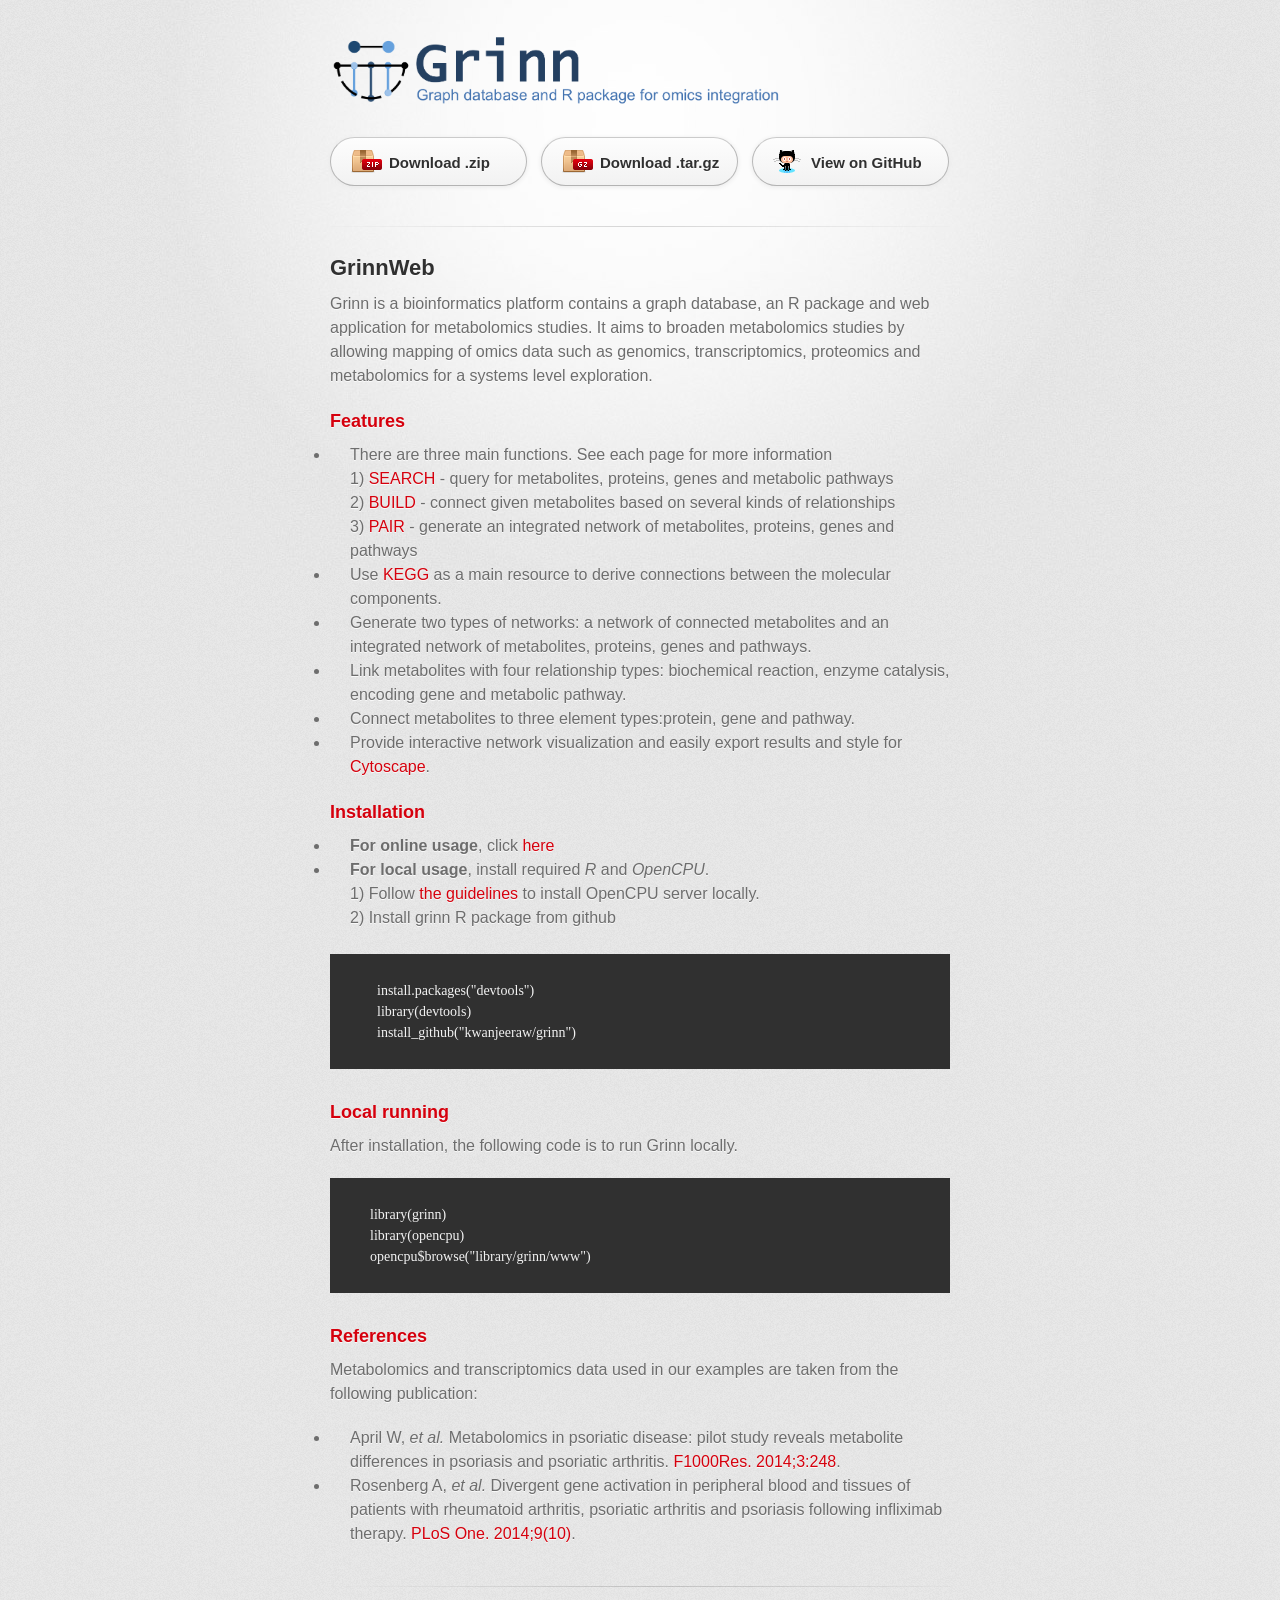
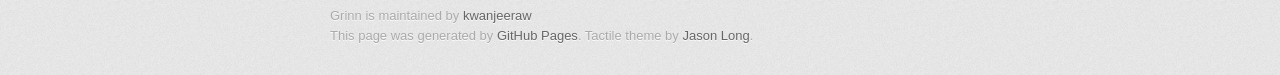
==== index.html @ fc0b20a9 "Update index.html" ====
<!DOCTYPE html>
<html>
  <head>
    <meta charset='utf-8'>
    <meta http-equiv="X-UA-Compatible" content="chrome=1">
    <link href='https://fonts.googleapis.com/css?family=Chivo:900' rel='stylesheet' type='text/css'>
    <link rel="stylesheet" type="text/css" href="stylesheets/stylesheet.css" media="screen">
    <link rel="stylesheet" type="text/css" href="stylesheets/pygment_trac.css" media="screen">
    <link rel="stylesheet" type="text/css" href="stylesheets/print.css" media="print">
    <!--[if lt IE 9]>
    <script src="//html5shiv.googlecode.com/svn/trunk/html5.js"></script>
    <![endif]-->
    <title>GrinnWeb</title>
  </head>

  <body>
    <div id="container">
      <div class="inner">
        <header>
          <img src="images/logo.png" alt="" width="450px">
        </header>
        <section id="downloads" class="clearfix">
          <a href="https://github.com/kwanjeeraw/grinn/zipball/master" id="download-zip" class="button"><span>Download .zip</span></a>
          <a href="https://github.com/kwanjeeraw/grinn/tarball/master" id="download-tar-gz" class="button"><span>Download .tar.gz</span></a>
          <a href="https://github.com/kwanjeeraw/grinn" id="view-on-github" class="button"><span>View on GitHub</span></a>
        </section>
        <hr>
        <section id="main_content">
          <h2><a id="grinn" class="anchor" href="#grinn" aria-hidden="true"><span class="octicon octicon-link"></span></a>GrinnWeb</h2>
          <p>Grinn is a bioinformatics platform contains a graph database, an R package and web application for metabolomics studies.
          It aims to broaden metabolomics studies by allowing mapping of omics data such as genomics, transcriptomics, proteomics and metabolomics for a systems level exploration.</p>

          <h3><a id="features" class="anchor" href="#features" aria-hidden="true"><span class="octicon octicon-link"></span></a>Features</h3>
          <ul>
            <li>There are three main functions. See each page for more information
              <br>1) <a href="tsearch.html">SEARCH</a> - query for metabolites, proteins, genes and metabolic pathways
              <br>2) <a href="tbuild.html">BUILD</a> - connect given metabolites based on several kinds of relationships
              <br>3) <a href="tpair.html">PAIR</a> - generate an integrated network of metabolites, proteins, genes and pathways
            </li>  
            <li>Use <a href="http://www.kegg.jp/" target="_blank">KEGG</a> as a main resource to derive connections between the molecular components.</li>
            <li>Generate two types of networks: a network of connected metabolites and an integrated network of metabolites, proteins, genes and pathways.</li>
            <li>Link metabolites with four relationship types: biochemical reaction, enzyme catalysis, encoding gene and metabolic pathway.</li>
            <li>Connect metabolites to three element types:protein, gene and pathway.</li>
            <li>Provide interactive network visualization and easily export results and style for <a href="http://cytoscape.org/" target="_blank">Cytoscape</a>.</li>
          </ul>
          <h3><a id="installation" class="anchor" href="#installation" aria-hidden="true"><span class="octicon octicon-link"></span></a>Installation</h3>
          <ul>
            <li><strong>For online usage</strong>, click <a href="http://grinn.genomecenter.ucdavis.edu/ocpu/user/kwanich/library/grinn/www/">here</a></li>
            <li><strong>For local usage</strong>, install required <em>R</em> and <em>OpenCPU</em>.
              <br>1) Follow <a href="https://www.opencpu.org/download.html" target="_blank">the guidelines</a> to install OpenCPU server locally.
              <br>2) Install grinn R package from github
            </li><br>
            <pre><code style="text-align:left">
            install.packages("devtools")
            library(devtools)
            install_github("kwanjeeraw/grinn")
            </code></pre>
          </ul>
          <h3><a id="localrunning" class="anchor" href="#localrunning" aria-hidden="true"><span class="octicon octicon-link"></span></a>Local running</h3>
          <p>After installation, the following code is to run Grinn locally.</p> 
          <pre><code style="text-align:left">
          library(grinn)
          library(opencpu)
          opencpu$browse("library/grinn/www")
          </code></pre>
          <h3><a id="references" class="anchor" href="#references" aria-hidden="true"><span class="octicon octicon-link"></span></a>References</h3>
          <p>Metabolomics and transcriptomics data used in our examples are taken from the following publication:</p>
          <ul>
            <li>April W, <em>et al.</em> Metabolomics in psoriatic disease: pilot study reveals metabolite differences in psoriasis and psoriatic arthritis. <a href="http://f1000research.com/articles/10.12688/f1000research.4709.1/doi" target="_blank">F1000Res. 2014;3:248</a>.</li>
            <li>Rosenberg A, <em>et al.</em> Divergent gene activation in peripheral blood and tissues of patients with rheumatoid arthritis, psoriatic arthritis and psoriasis following infliximab therapy. <a href="http://journals.plos.org/plosone/article?id=10.1371/journal.pone.0110657" target="_blank">PLoS One. 2014;9(10)</a>.</li>
          </ul>
          <!--<h3><a id="citation" class="anchor" href="#citation" aria-hidden="true"><span class="octicon octicon-link"></span></a>Citation</h3>
          <p><a href="#"></a></p>-->

        </section>

        <footer>
          Grinn is maintained by <a href="https://github.com/kwanjeeraw">kwanjeeraw</a><br>
          This page was generated by <a href="http://pages.github.com">GitHub Pages</a>. Tactile theme by <a href="https://twitter.com/jasonlong">Jason Long</a>.
        </footer>

                  <script type="text/javascript">
            var gaJsHost = (("https:" == document.location.protocol) ? "https://ssl." : "http://www.");
            document.write(unescape("%3Cscript src='" + gaJsHost + "google-analytics.com/ga.js' type='text/javascript'%3E%3C/script%3E"));
          </script>
          <script type="text/javascript">
            try {
              var pageTracker = _gat._getTracker("UA-34933825-3");
            pageTracker._trackPageview();
            } catch(err) {}
          </script>

      </div>
    </div>
  </body>
</html>
---- stylesheets/stylesheet.css ----
/* http://meyerweb.com/eric/tools/css/reset/
   v2.0 | 20110126
   License: none (public domain)
*/
html, body, div, span, applet, object, iframe,
h1, h2, h3, h4, h5, h6, p, blockquote, pre,
a, abbr, acronym, address, big, cite, code,
del, dfn, em, img, ins, kbd, q, s, samp,
small, strike, strong, sub, sup, tt, var,
b, u, i, center,
dl, dt, dd, ol, ul, li,
fieldset, form, label, legend,
table, caption, tbody, tfoot, thead, tr, th, td,
article, aside, canvas, details, embed,
figure, figcaption, footer, header, hgroup,
menu, nav, output, ruby, section, summary,
time, mark, audio, video {
	padding: 0;
	margin: 0;
	font: inherit;
	font-size: 100%;
	vertical-align: baseline;
	border: 0;
}
/* HTML5 display-role reset for older browsers */
article, aside, details, figcaption, figure,
footer, header, hgroup, menu, nav, section {
	display: block;
}
body {
	line-height: 1;
}
ol, ul {
	list-style: none;
}
blockquote, q {
	quotes: none;
}
blockquote:before, blockquote:after,
q:before, q:after {
	content: '';
	content: none;
}
table {
	border-spacing: 0;
	border-collapse: collapse;
}

/* LAYOUT STYLES */
body {
  font-family: 'Helvetica Neue', Helvetica, Arial, serif;
  font-size: 1em;
  line-height: 1.5;
  color: #6d6d6d;
  text-shadow: 0 1px 0 rgba(255, 255, 255, 0.8);
  background: #e7e7e7 url(../images/body-bg.png) 0 0 repeat;
}

a {
  color: #d5000d;
}
a:hover {
  color: #c5000c;
}

header {
  padding-top: 35px;
  padding-bottom: 25px;
}

header h1 {
  font-family: 'Chivo', 'Helvetica Neue', Helvetica, Arial, serif;
  font-size: 48px; font-weight: 900;
  line-height: 1.2;
  color: #303030;
  letter-spacing: -1px;
}

header h2 {
  font-size: 24px;
  font-weight: normal;
  line-height: 1.3;
  color: #aaa;
  letter-spacing: -1px;
}

#container {
  min-height: 595px;
  background: transparent url(../images/highlight-bg.jpg) 50% 0 no-repeat;
}

.inner {
  width: 620px;
  margin: 0 auto;
}

#container .inner img {
  max-width: 100%;
}

#downloads {
  margin-bottom: 40px;
}

a.button {
  display: block;
  float: left;
  width: 179px;
  padding: 12px 8px 12px 8px;
  margin-right: 14px;
  font-size: 15px;
  font-weight: bold;
  line-height: 25px;
  color: #303030;
  background: #fdfdfd; /* Old browsers */
  background: -moz-linear-gradient(top,  #fdfdfd 0%, #f2f2f2 100%); /* FF3.6+ */
  background: -webkit-gradient(linear, left top, left bottom, color-stop(0%,#fdfdfd), color-stop(100%,#f2f2f2)); /* Chrome,Safari4+ */
  background: -webkit-linear-gradient(top,  #fdfdfd 0%,#f2f2f2 100%); /* Chrome10+,Safari5.1+ */
  background: -o-linear-gradient(top,  #fdfdfd 0%,#f2f2f2 100%); /* Opera 11.10+ */
  background: -ms-linear-gradient(top,  #fdfdfd 0%,#f2f2f2 100%); /* IE10+ */
  background: linear-gradient(top,  #fdfdfd 0%,#f2f2f2 100%); /* W3C */
  filter: progid:DXImageTransform.Microsoft.gradient( startColorstr='#fdfdfd', endColorstr='#f2f2f2',GradientType=0 ); /* IE6-9 */
  border-top: solid 1px #cbcbcb;
  border-right: solid 1px #b7b7b7;
  border-bottom: solid 1px #b3b3b3;
  border-left: solid 1px #b7b7b7;
  border-radius: 30px;
  -webkit-box-shadow: 10px 10px 5px #888;
  -moz-box-shadow: 10px 10px 5px #888;
  box-shadow: 0px 1px 5px #e8e8e8;
  -moz-border-radius: 30px;
  -webkit-border-radius: 30px;
}
a.button:hover {
  background: #fafafa; /* Old browsers */
  background: -moz-linear-gradient(top,  #fdfdfd 0%, #f6f6f6 100%); /* FF3.6+ */
  background: -webkit-gradient(linear, left top, left bottom, color-stop(0%,#fdfdfd), color-stop(100%,#f6f6f6)); /* Chrome,Safari4+ */
  background: -webkit-linear-gradient(top,  #fdfdfd 0%,#f6f6f6 100%); /* Chrome10+,Safari5.1+ */
  background: -o-linear-gradient(top,  #fdfdfd 0%,#f6f6f6 100%); /* Opera 11.10+ */
  background: -ms-linear-gradient(top,  #fdfdfd 0%,#f6f6f6 100%); /* IE10+ */
  background: linear-gradient(top,  #fdfdfd 0%,#f6f6f6, 100%); /* W3C */
  filter: progid:DXImageTransform.Microsoft.gradient( startColorstr='#fdfdfd', endColorstr='#f6f6f6',GradientType=0 ); /* IE6-9 */
  border-top: solid 1px #b7b7b7;
  border-right: solid 1px #b3b3b3;
  border-bottom: solid 1px #b3b3b3;
  border-left: solid 1px #b3b3b3;
}

a.button span {
  display: block;
  height: 23px;
  padding-left: 50px;
}

#download-zip span {
  background: transparent url(../images/zip-icon.png) 12px 50% no-repeat;
}
#download-tar-gz span {
  background: transparent url(../images/tar-gz-icon.png) 12px 50% no-repeat;
}
#view-on-github span {
  background: transparent url(../images/octocat-icon.png) 12px 50% no-repeat;
}
#view-on-github {
  margin-right: 0;
}

code, pre {
  margin-bottom: 30px;
  font-family: Monaco, "Bitstream Vera Sans Mono", "Lucida Console", Terminal;
  font-size: 14px;
  color: #222;
}

code {
  padding: 0 3px;
  background-color: #f2f2f2;
  border: solid 1px #ddd;
}

pre {
  padding: 5px;
  overflow: auto;
  color: #f2f2f2;
  text-shadow: none;
  background: #303030;
}
pre code {
  padding: 0;
  color: #f2f2f2;
  background-color: #303030;
  border: none;
}

ul, ol, dl {
  margin-bottom: 20px;
}


/* COMMON STYLES */

hr {
  height: 1px;
  padding-bottom: 1em;
  margin-top: 1em;
  line-height: 1px;
  background: transparent url('../images/hr.png') 50% 0 no-repeat;
  border: none;
}

strong {
  font-weight: bold;
}

em {
  font-style: italic;
}

table {
  width: 100%;
  border: 1px solid #ebebeb;
}

th {
  font-weight: 500;
}

td {
  font-weight: 300;
  text-align: center;
  border: 1px solid #ebebeb;
}

form {
  padding: 20px;
  background: #f2f2f2;

}


/* GENERAL ELEMENT TYPE STYLES */

h1 {
  font-size: 32px;
}

h2 {
  margin-bottom: 8px;
  font-size: 22px;
  font-weight: bold;
  color: #303030;
}

h3 {
  margin-bottom: 8px;
  font-size: 18px;
  font-weight: bold;
  color: #d5000d;
}

h4 {
  font-size: 16px;
  font-weight: bold;
  color: #303030;
}

h5 {
  font-size: 1em;
  color: #303030;
}

h6 {
  font-size: .8em;
  color: #303030;
}

p {
  margin-bottom: 20px;
  font-weight: 300;
}

a {
  text-decoration: none;
}

p a {
  font-weight: 400;
}

blockquote {
  padding: 0 0 0 30px;
  margin-bottom: 20px;
  font-size: 1.6em;
  border-left: 10px solid #e9e9e9;
}

ul li {
  list-style-position: inside;
  list-style: disc;
  padding-left: 20px;
}

ol li {
  list-style-position: inside;
  list-style: decimal;
  padding-left: 3px;
}

dl dt {
  color: #303030;
}

footer {
  padding-top: 20px;
  padding-bottom: 30px;
  margin-top: 40px;
  font-size: 13px;
  color: #aaa;
  background: transparent url('../images/hr.png') 0 0 no-repeat;
}

footer a {
  color: #666;
}
footer a:hover {
  color: #444;
}

/* MISC */
.clearfix:after {
  display: block;
  height: 0;
  clear: both;
  visibility: hidden;
  content: '.';
}

.clearfix {display: inline-block;}
* html .clearfix {height: 1%;}
.clearfix {display: block;}

/* #Media Queries
================================================== */

/* Smaller than standard 960 (devices and browsers) */
@media only screen and (max-width: 959px) { }

/* Tablet Portrait size to standard 960 (devices and browsers) */
@media only screen and (min-width: 768px) and (max-width: 959px) { }

/* All Mobile Sizes (devices and browser) */
@media only screen and (max-width: 767px) {
  header {
    padding-top: 10px;
    padding-bottom: 10px;
  }
  #downloads {
    margin-bottom: 25px;
  }
  #download-zip, #download-tar-gz {
    display: none;
  }
  .inner {
    width: 94%;
    margin: 0 auto;
  }
}

/* Mobile Landscape Size to Tablet Portrait (devices and browsers) */
@media only screen and (min-width: 480px) and (max-width: 767px) { }

/* Mobile Portrait Size to Mobile Landscape Size (devices and browsers) */
@media only screen and (max-width: 479px) { }
---- stylesheets/pygment_trac.css ----
.highlight  { background: #ffffff; }
.highlight .c { color: #999988; font-style: italic } /* Comment */
.highlight .err { color: #a61717; background-color: #e3d2d2 } /* Error */
.highlight .k { font-weight: bold } /* Keyword */
.highlight .o { font-weight: bold } /* Operator */
.highlight .cm { color: #999988; font-style: italic } /* Comment.Multiline */
.highlight .cp { color: #999999; font-weight: bold } /* Comment.Preproc */
.highlight .c1 { color: #999988; font-style: italic } /* Comment.Single */
.highlight .cs { color: #999999; font-weight: bold; font-style: italic } /* Comment.Special */
.highlight .gd { color: #000000; background-color: #ffdddd } /* Generic.Deleted */
.highlight .gd .x { color: #000000; background-color: #ffaaaa } /* Generic.Deleted.Specific */
.highlight .ge { font-style: italic } /* Generic.Emph */
.highlight .gr { color: #aa0000 } /* Generic.Error */
.highlight .gh { color: #999999 } /* Generic.Heading */
.highlight .gi { color: #000000; background-color: #ddffdd } /* Generic.Inserted */
.highlight .gi .x { color: #000000; background-color: #aaffaa } /* Generic.Inserted.Specific */
.highlight .go { color: #888888 } /* Generic.Output */
.highlight .gp { color: #555555 } /* Generic.Prompt */
.highlight .gs { font-weight: bold } /* Generic.Strong */
.highlight .gu { color: #800080; font-weight: bold; } /* Generic.Subheading */
.highlight .gt { color: #aa0000 } /* Generic.Traceback */
.highlight .kc { font-weight: bold } /* Keyword.Constant */
.highlight .kd { font-weight: bold } /* Keyword.Declaration */
.highlight .kn { font-weight: bold } /* Keyword.Namespace */
.highlight .kp { font-weight: bold } /* Keyword.Pseudo */
.highlight .kr { font-weight: bold } /* Keyword.Reserved */
.highlight .kt { color: #445588; font-weight: bold } /* Keyword.Type */
.highlight .m { color: #009999 } /* Literal.Number */
.highlight .s { color: #d14 } /* Literal.String */
.highlight .na { color: #008080 } /* Name.Attribute */
.highlight .nb { color: #0086B3 } /* Name.Builtin */
.highlight .nc { color: #445588; font-weight: bold } /* Name.Class */
.highlight .no { color: #008080 } /* Name.Constant */
.highlight .ni { color: #800080 } /* Name.Entity */
.highlight .ne { color: #990000; font-weight: bold } /* Name.Exception */
.highlight .nf { color: #990000; font-weight: bold } /* Name.Function */
.highlight .nn { color: #555555 } /* Name.Namespace */
.highlight .nt { color: #000080 } /* Name.Tag */
.highlight .nv { color: #008080 } /* Name.Variable */
.highlight .ow { font-weight: bold } /* Operator.Word */
.highlight .w { color: #bbbbbb } /* Text.Whitespace */
.highlight .mf { color: #009999 } /* Literal.Number.Float */
.highlight .mh { color: #009999 } /* Literal.Number.Hex */
.highlight .mi { color: #009999 } /* Literal.Number.Integer */
.highlight .mo { color: #009999 } /* Literal.Number.Oct */
.highlight .sb { color: #d14 } /* Literal.String.Backtick */
.highlight .sc { color: #d14 } /* Literal.String.Char */
.highlight .sd { color: #d14 } /* Literal.String.Doc */
.highlight .s2 { color: #d14 } /* Literal.String.Double */
.highlight .se { color: #d14 } /* Literal.String.Escape */
.highlight .sh { color: #d14 } /* Literal.String.Heredoc */
.highlight .si { color: #d14 } /* Literal.String.Interpol */
.highlight .sx { color: #d14 } /* Literal.String.Other */
.highlight .sr { color: #009926 } /* Literal.String.Regex */
.highlight .s1 { color: #d14 } /* Literal.String.Single */
.highlight .ss { color: #990073 } /* Literal.String.Symbol */
.highlight .bp { color: #999999 } /* Name.Builtin.Pseudo */
.highlight .vc { color: #008080 } /* Name.Variable.Class */
.highlight .vg { color: #008080 } /* Name.Variable.Global */
.highlight .vi { color: #008080 } /* Name.Variable.Instance */
.highlight .il { color: #009999 } /* Literal.Number.Integer.Long */

.type-csharp .highlight .k { color: #0000FF }
.type-csharp .highlight .kt { color: #0000FF }
.type-csharp .highlight .nf { color: #000000; font-weight: normal }
.type-csharp .highlight .nc { color: #2B91AF }
.type-csharp .highlight .nn { color: #000000 }
.type-csharp .highlight .s { color: #A31515 }
.type-csharp .highlight .sc { color: #A31515 }
---- stylesheets/print.css ----
html, body, div, span, applet, object, iframe,
h1, h2, h3, h4, h5, h6, p, blockquote, pre,
a, abbr, acronym, address, big, cite, code,
del, dfn, em, img, ins, kbd, q, s, samp,
small, strike, strong, sub, sup, tt, var,
b, u, i, center,
dl, dt, dd, ol, ul, li,
fieldset, form, label, legend,
table, caption, tbody, tfoot, thead, tr, th, td,
article, aside, canvas, details, embed,
figure, figcaption, footer, header, hgroup,
menu, nav, output, ruby, section, summary,
time, mark, audio, video {
  padding: 0;
  margin: 0;
  font: inherit;
  font-size: 100%;
  vertical-align: baseline;
  border: 0;
}
/* HTML5 display-role reset for older browsers */
article, aside, details, figcaption, figure,
footer, header, hgroup, menu, nav, section {
  display: block;
}
body {
  line-height: 1;
}
ol, ul {
  list-style: none;
}
blockquote, q {
  quotes: none;
}
blockquote:before, blockquote:after,
q:before, q:after {
  content: '';
  content: none;
}
table {
  border-spacing: 0;
  border-collapse: collapse;
}
body {
  font-family: 'Helvetica Neue', Helvetica, Arial, serif;
  font-size: 13px;
  line-height: 1.5;
  color: #000;
}

a {
  font-weight: bold;
  color: #d5000d;
}

header {
  padding-top: 35px;
  padding-bottom: 10px;
}

header h1 {
  font-size: 48px;
  font-weight: bold;
  line-height: 1.2;
  color: #303030;
  letter-spacing: -1px;
}

header h2 {
  font-size: 24px;
  font-weight: normal;
  line-height: 1.3;
  color: #aaa;
  letter-spacing: -1px;
}
#downloads {
  display: none;
}
#main_content {
  padding-top: 20px;
}

code, pre {
  margin-bottom: 30px;
  font-family: Monaco, "Bitstream Vera Sans Mono", "Lucida Console", Terminal;
  font-size: 12px;
  color: #222;
}

code {
  padding: 0 3px;
}

pre {
  padding: 20px;
  overflow: auto;
  border: solid 1px #ddd;
}
pre code {
  padding: 0;
}

ul, ol, dl {
  margin-bottom: 20px;
}


/* COMMON STYLES */

table {
  width: 100%;
  border: 1px solid #ebebeb;
}

th {
  font-weight: 500;
}

td {
  font-weight: 300;
  text-align: center;
  border: 1px solid #ebebeb;
}

form {
  padding: 20px;
  background: #f2f2f2;

}


/* GENERAL ELEMENT TYPE STYLES */

h1 {
  font-size: 2.8em;
}

h2 {
  margin-bottom: 8px;
  font-size: 22px;
  font-weight: bold;
  color: #303030;
}

h3 {
  margin-bottom: 8px;
  font-size: 18px;
  font-weight: bold;
  color: #d5000d;
}

h4 {
  font-size: 16px;
  font-weight: bold;
  color: #303030;
}

h5 {
  font-size: 1em;
  color: #303030;
}

h6 {
  font-size: .8em;
  color: #303030;
}

p {
  margin-bottom: 20px;
  font-weight: 300;
}

a {
  text-decoration: none;
}

p a {
  font-weight: 400;
}

blockquote {
  padding: 0 0 0 30px;
  margin-bottom: 20px;
  font-size: 1.6em;
  border-left: 10px solid #e9e9e9;
}

ul li {
  list-style-position: inside;
  list-style: disc;
  padding-left: 20px;
}

ol li {
  list-style-position: inside;
  list-style: decimal;
  padding-left: 3px;
}

dl dd {
  font-style: italic;
  font-weight: 100;
}

footer {
  padding-top: 20px;
  padding-bottom: 30px;
  margin-top: 40px;
  font-size: 13px;
  color: #aaa;
}

footer a {
  color: #666;
}

/* MISC */
.clearfix:after {
  display: block;
  height: 0;
  clear: both;
  visibility: hidden;
  content: '.';
}

.clearfix {display: inline-block;}
* html .clearfix {height: 1%;}
.clearfix {display: block;}
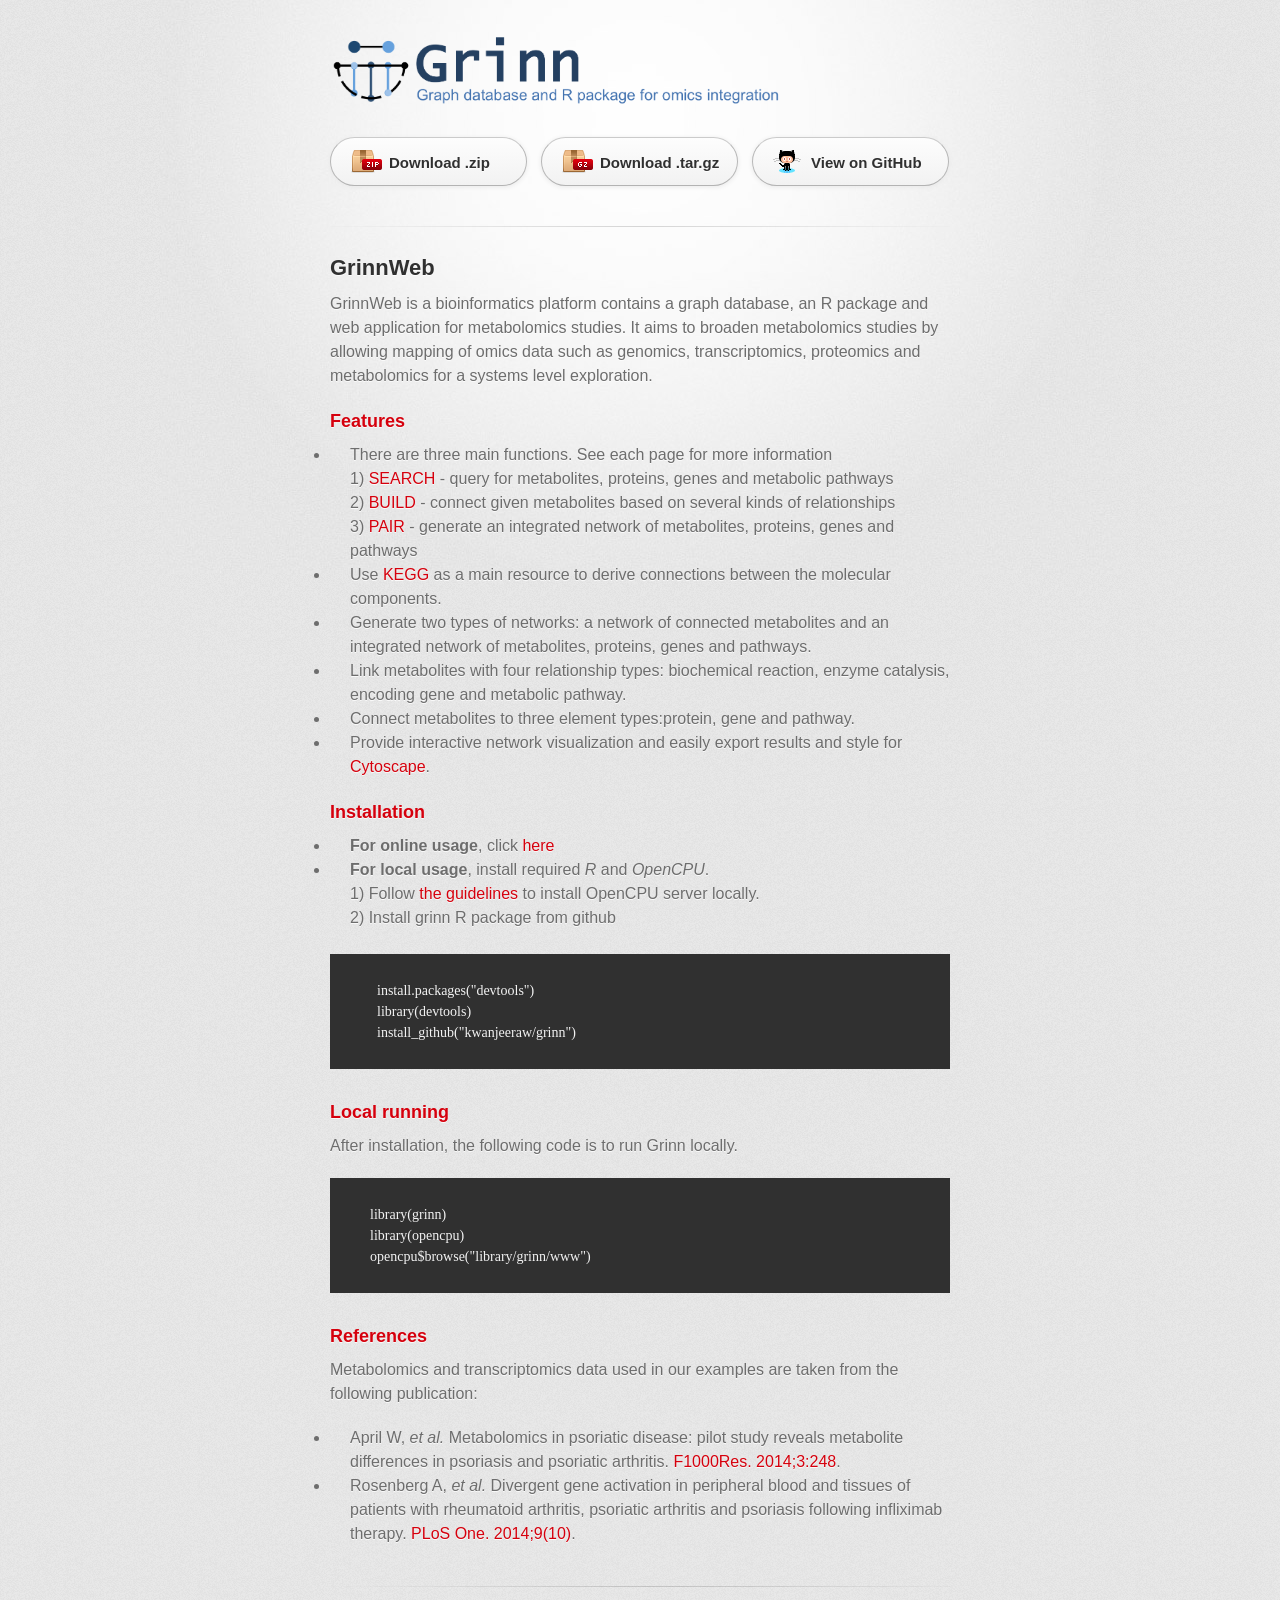
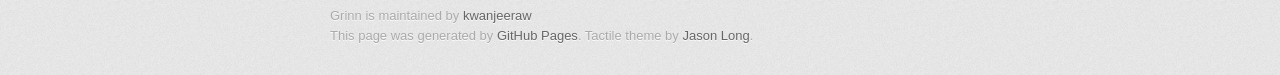
==== commit a6af9aa6: "Update index.html" ====
--- a/index.html
+++ b/index.html
@@ -27,7 +27,7 @@
         <hr>
         <section id="main_content">
           <h2><a id="grinn" class="anchor" href="#grinn" aria-hidden="true"><span class="octicon octicon-link"></span></a>GrinnWeb</h2>
-          <p>Grinn is a bioinformatics platform contains a graph database, an R package and web application for metabolomics studies.
+          <p>GrinnWeb is a bioinformatics platform contains a graph database, an R package and web application for metabolomics studies.
           It aims to broaden metabolomics studies by allowing mapping of omics data such as genomics, transcriptomics, proteomics and metabolomics for a systems level exploration.</p>
 
           <h3><a id="features" class="anchor" href="#features" aria-hidden="true"><span class="octicon octicon-link"></span></a>Features</h3>
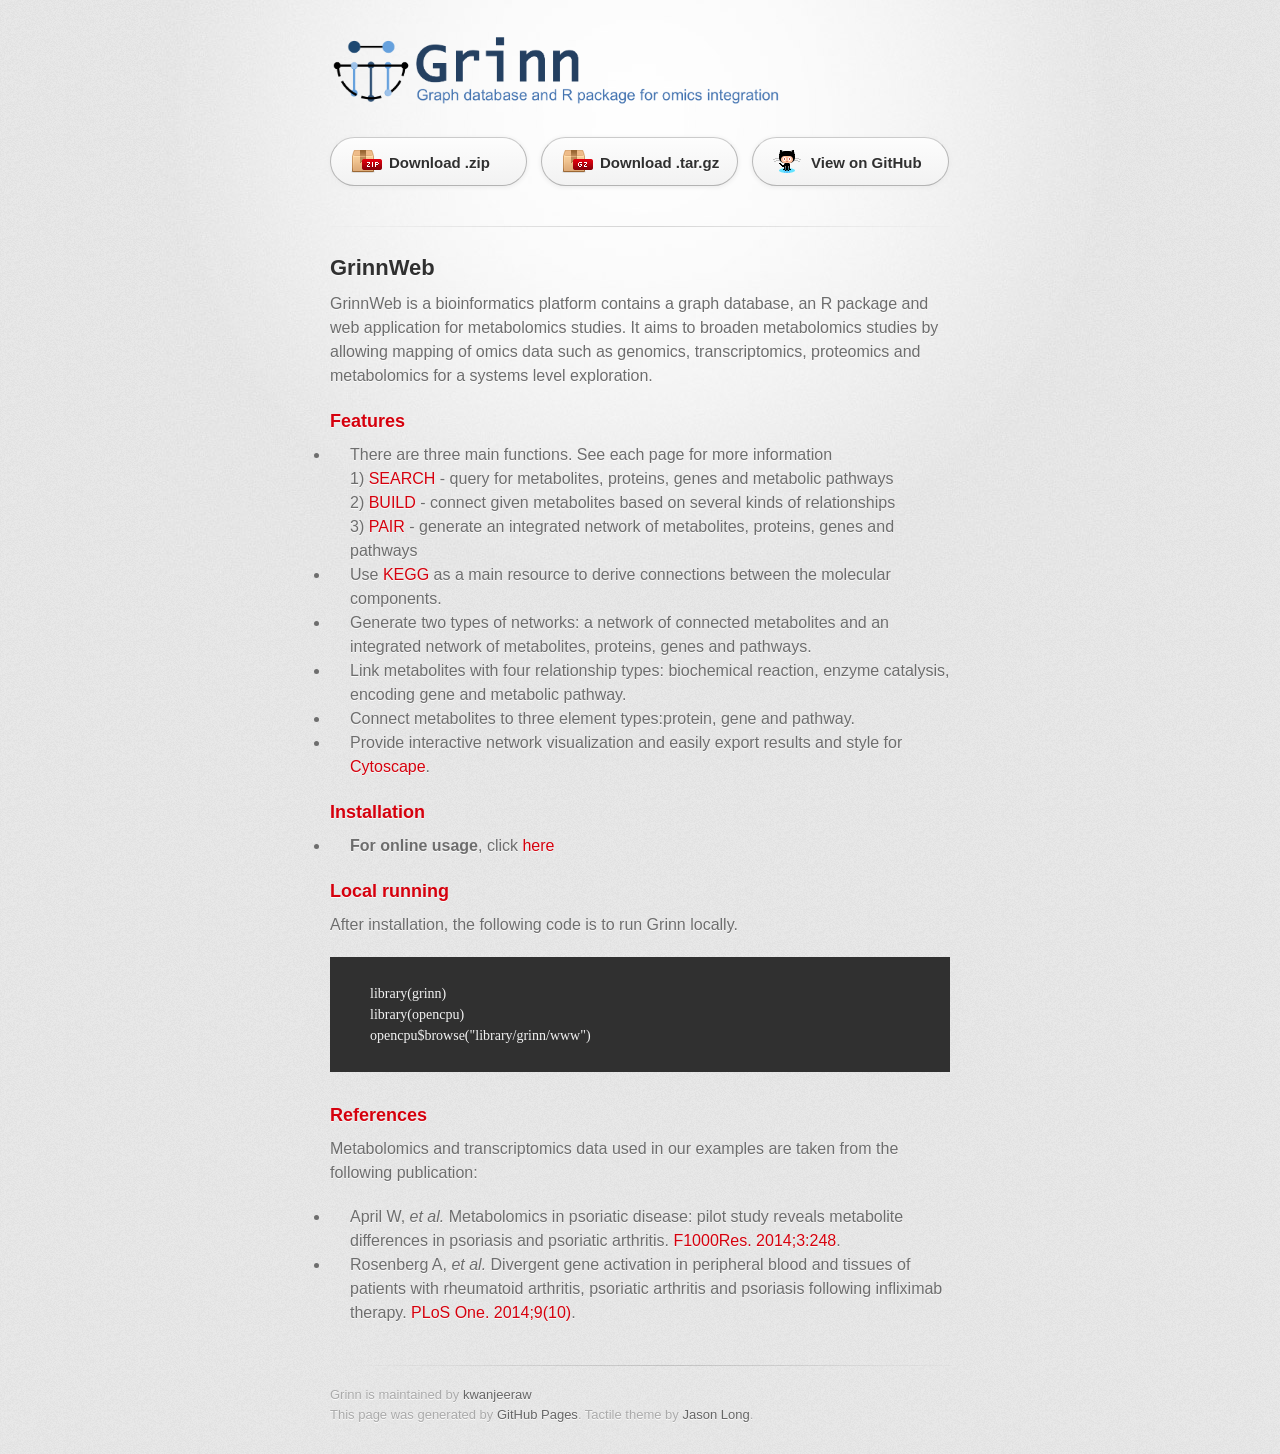
==== commit 08639dd4: "Update index.html" ====
--- a/index.html
+++ b/index.html
@@ -46,15 +46,6 @@
           <h3><a id="installation" class="anchor" href="#installation" aria-hidden="true"><span class="octicon octicon-link"></span></a>Installation</h3>
           <ul>
             <li><strong>For online usage</strong>, click <a href="http://grinn.genomecenter.ucdavis.edu/ocpu/user/kwanich/library/grinn/www/">here</a></li>
-            <li><strong>For local usage</strong>, install required <em>R</em> and <em>OpenCPU</em>.
-              <br>1) Follow <a href="https://www.opencpu.org/download.html" target="_blank">the guidelines</a> to install OpenCPU server locally.
-              <br>2) Install grinn R package from github
-            </li><br>
-            <pre><code style="text-align:left">
-            install.packages("devtools")
-            library(devtools)
-            install_github("kwanjeeraw/grinn")
-            </code></pre>
           </ul>
           <h3><a id="localrunning" class="anchor" href="#localrunning" aria-hidden="true"><span class="octicon octicon-link"></span></a>Local running</h3>
           <p>After installation, the following code is to run Grinn locally.</p> 
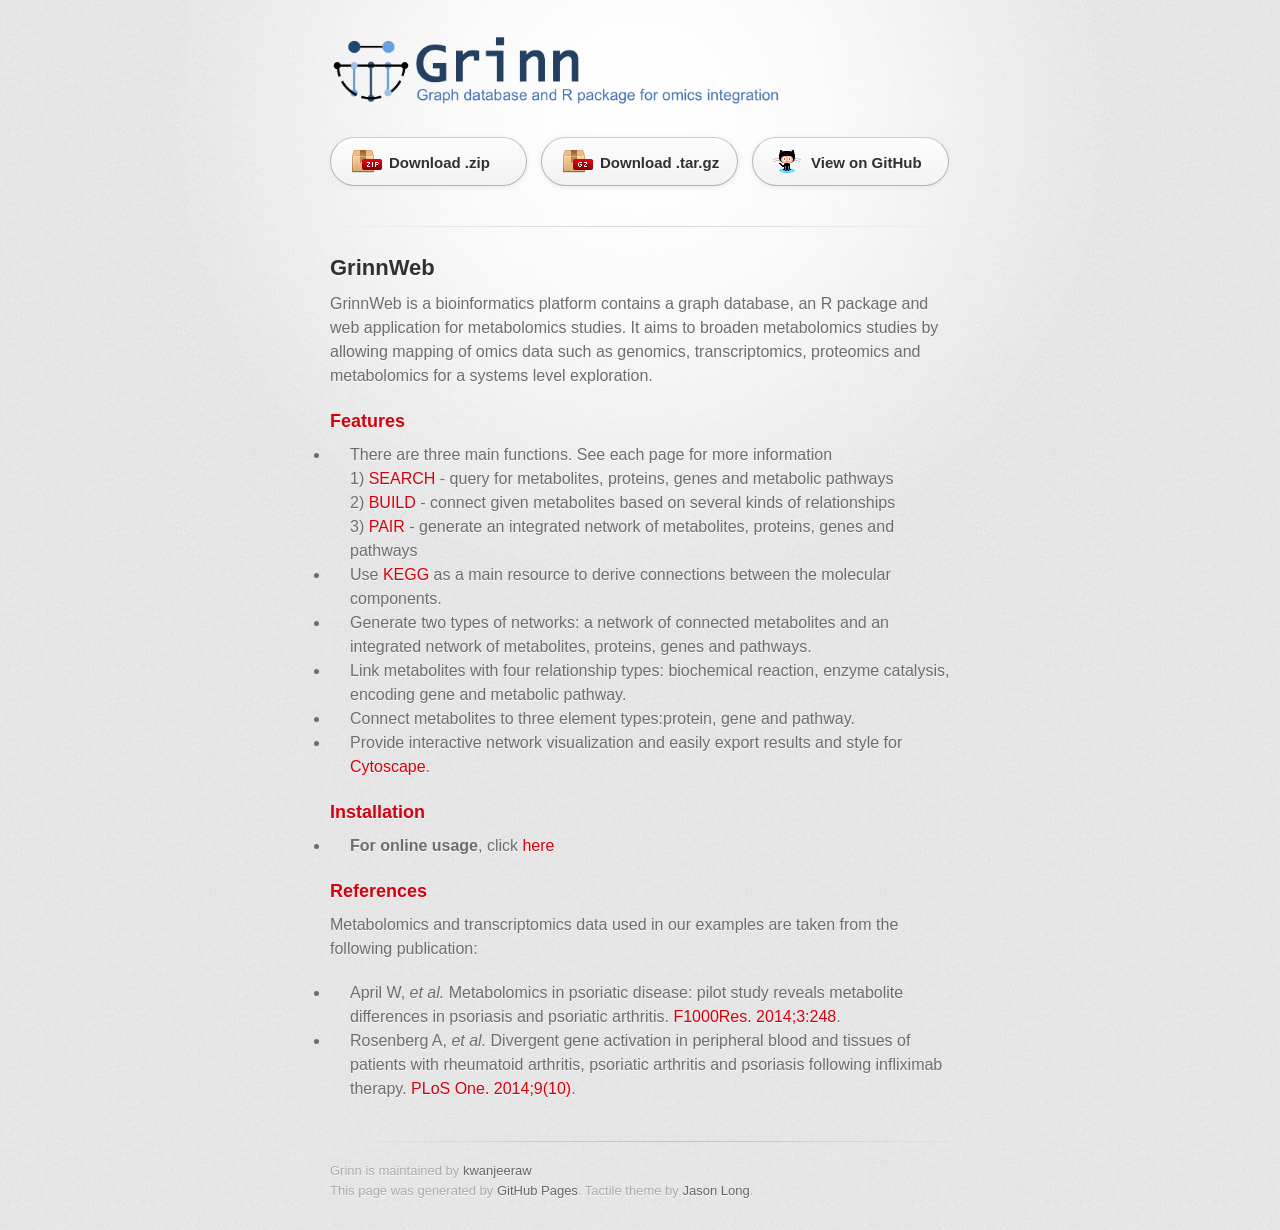
==== commit ad2d0ffa: "Update index.html" ====
--- a/index.html
+++ b/index.html
@@ -47,13 +47,6 @@
           <ul>
             <li><strong>For online usage</strong>, click <a href="http://grinn.genomecenter.ucdavis.edu/ocpu/user/kwanich/library/grinn/www/">here</a></li>
           </ul>
-          <h3><a id="localrunning" class="anchor" href="#localrunning" aria-hidden="true"><span class="octicon octicon-link"></span></a>Local running</h3>
-          <p>After installation, the following code is to run Grinn locally.</p> 
-          <pre><code style="text-align:left">
-          library(grinn)
-          library(opencpu)
-          opencpu$browse("library/grinn/www")
-          </code></pre>
           <h3><a id="references" class="anchor" href="#references" aria-hidden="true"><span class="octicon octicon-link"></span></a>References</h3>
           <p>Metabolomics and transcriptomics data used in our examples are taken from the following publication:</p>
           <ul>
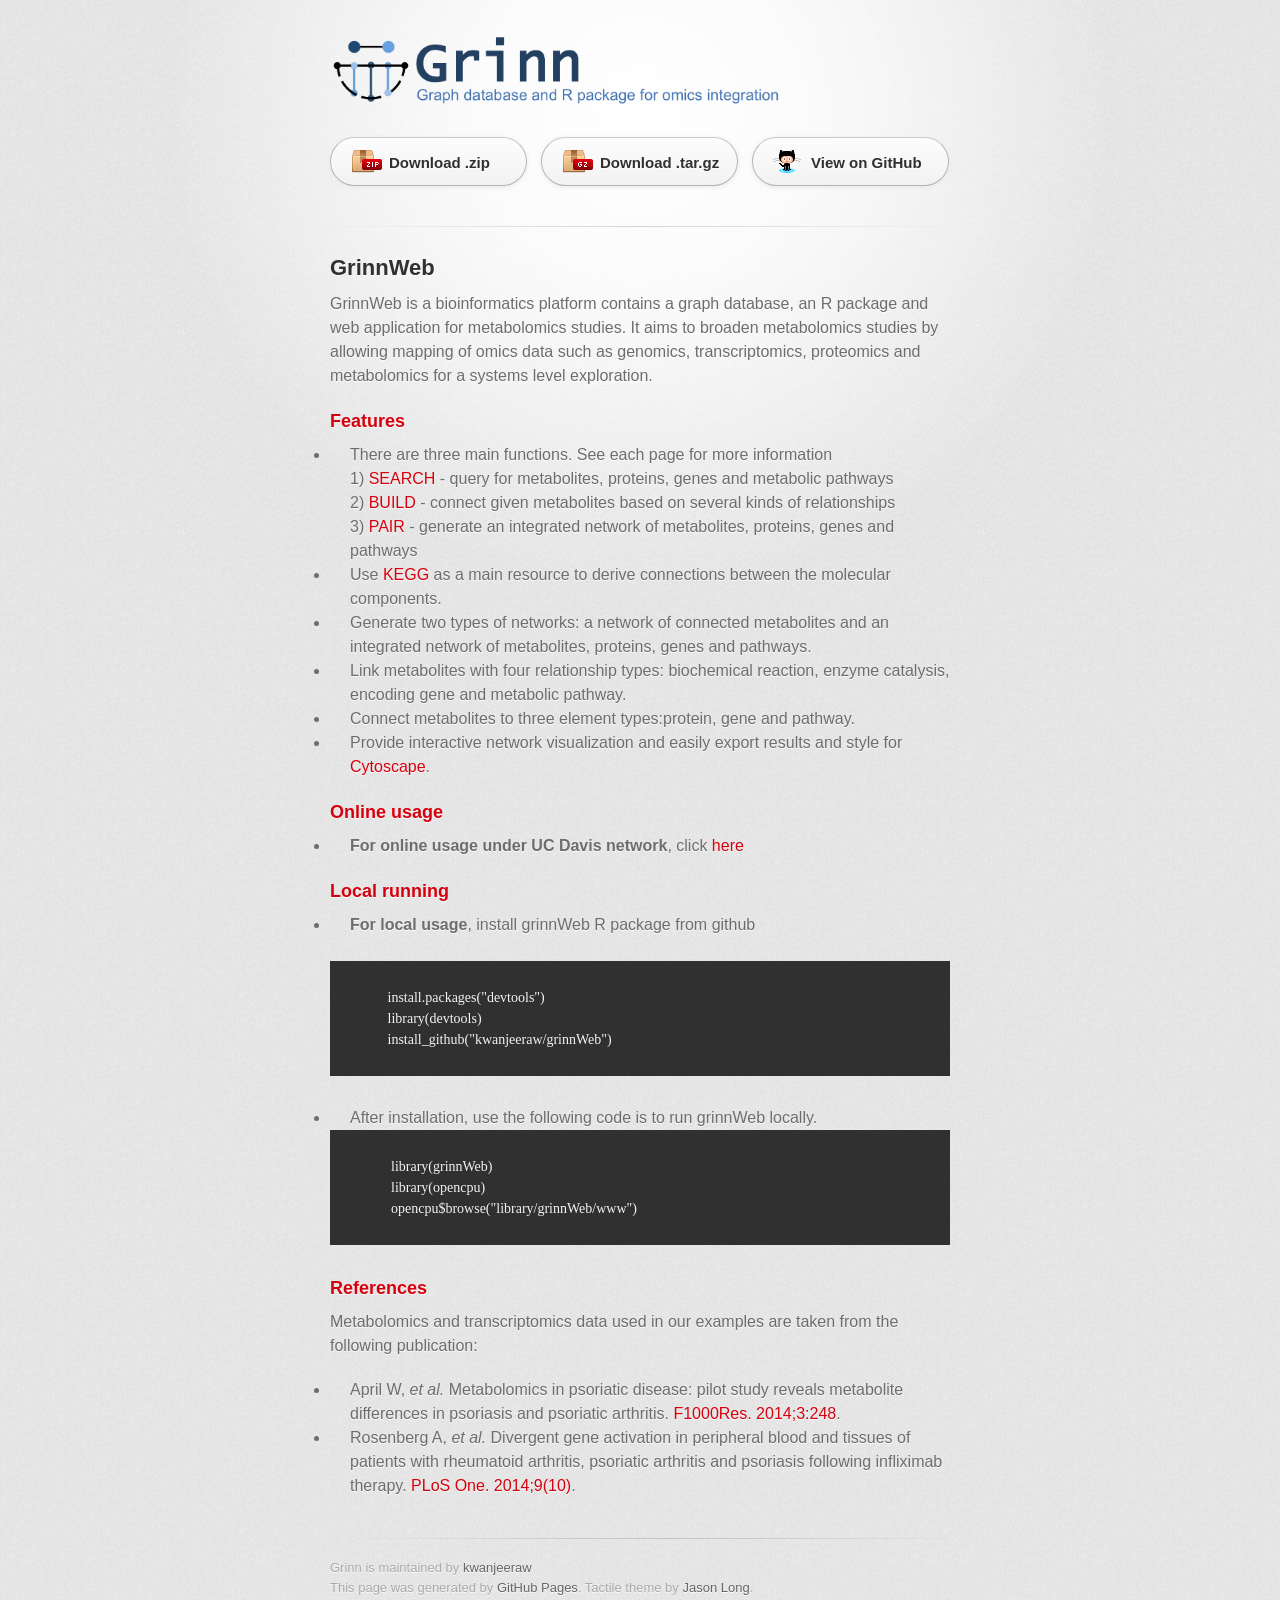
==== commit 7909923f: "Update index.html" ====
--- a/index.html
+++ b/index.html
@@ -43,10 +43,25 @@
             <li>Connect metabolites to three element types:protein, gene and pathway.</li>
             <li>Provide interactive network visualization and easily export results and style for <a href="http://cytoscape.org/" target="_blank">Cytoscape</a>.</li>
           </ul>
-          <h3><a id="installation" class="anchor" href="#installation" aria-hidden="true"><span class="octicon octicon-link"></span></a>Installation</h3>
+          <h3><a id="onlinerunning" class="anchor" href="#onlinerunning" aria-hidden="true"><span class="octicon octicon-link"></span></a>Online usage</h3>
           <ul>
-            <li><strong>For online usage</strong>, click <a href="http://grinn.genomecenter.ucdavis.edu/ocpu/user/kwanich/library/grinn/www/">here</a></li>
+            <li><strong>For online usage under UC Davis network</strong>, click <a href="http://grinn.genomecenter.ucdavis.edu/ocpu/user/kwanich/library/grinnWeb/www/">here</a></li>
           </ul>
+          <h3><a id="localrunning" class="anchor" href="#localrunning" aria-hidden="true"><span class="octicon octicon-link"></span></a>Local running</h3>
+            <ul>
+              <li><strong>For local usage</strong>, install grinnWeb R package from github</li><br>
+              <pre><code style="text-align:left">
+               install.packages("devtools")
+               library(devtools)
+               install_github("kwanjeeraw/grinnWeb")
+              </code></pre>
+              <li>After installation, use the following code is to run grinnWeb locally.</li>
+              <pre><code style="text-align:left">
+                library(grinnWeb)
+                library(opencpu)
+                opencpu$browse("library/grinnWeb/www")
+              </code></pre>
+            </ul>
           <h3><a id="references" class="anchor" href="#references" aria-hidden="true"><span class="octicon octicon-link"></span></a>References</h3>
           <p>Metabolomics and transcriptomics data used in our examples are taken from the following publication:</p>
           <ul>
@@ -55,14 +70,11 @@
           </ul>
           <!--<h3><a id="citation" class="anchor" href="#citation" aria-hidden="true"><span class="octicon octicon-link"></span></a>Citation</h3>
           <p><a href="#"></a></p>-->
-
         </section>
-
         <footer>
           Grinn is maintained by <a href="https://github.com/kwanjeeraw">kwanjeeraw</a><br>
           This page was generated by <a href="http://pages.github.com">GitHub Pages</a>. Tactile theme by <a href="https://twitter.com/jasonlong">Jason Long</a>.
         </footer>
-
                   <script type="text/javascript">
             var gaJsHost = (("https:" == document.location.protocol) ? "https://ssl." : "http://www.");
             document.write(unescape("%3Cscript src='" + gaJsHost + "google-analytics.com/ga.js' type='text/javascript'%3E%3C/script%3E"));
@@ -73,7 +85,6 @@
             pageTracker._trackPageview();
             } catch(err) {}
           </script>
-
       </div>
     </div>
   </body>
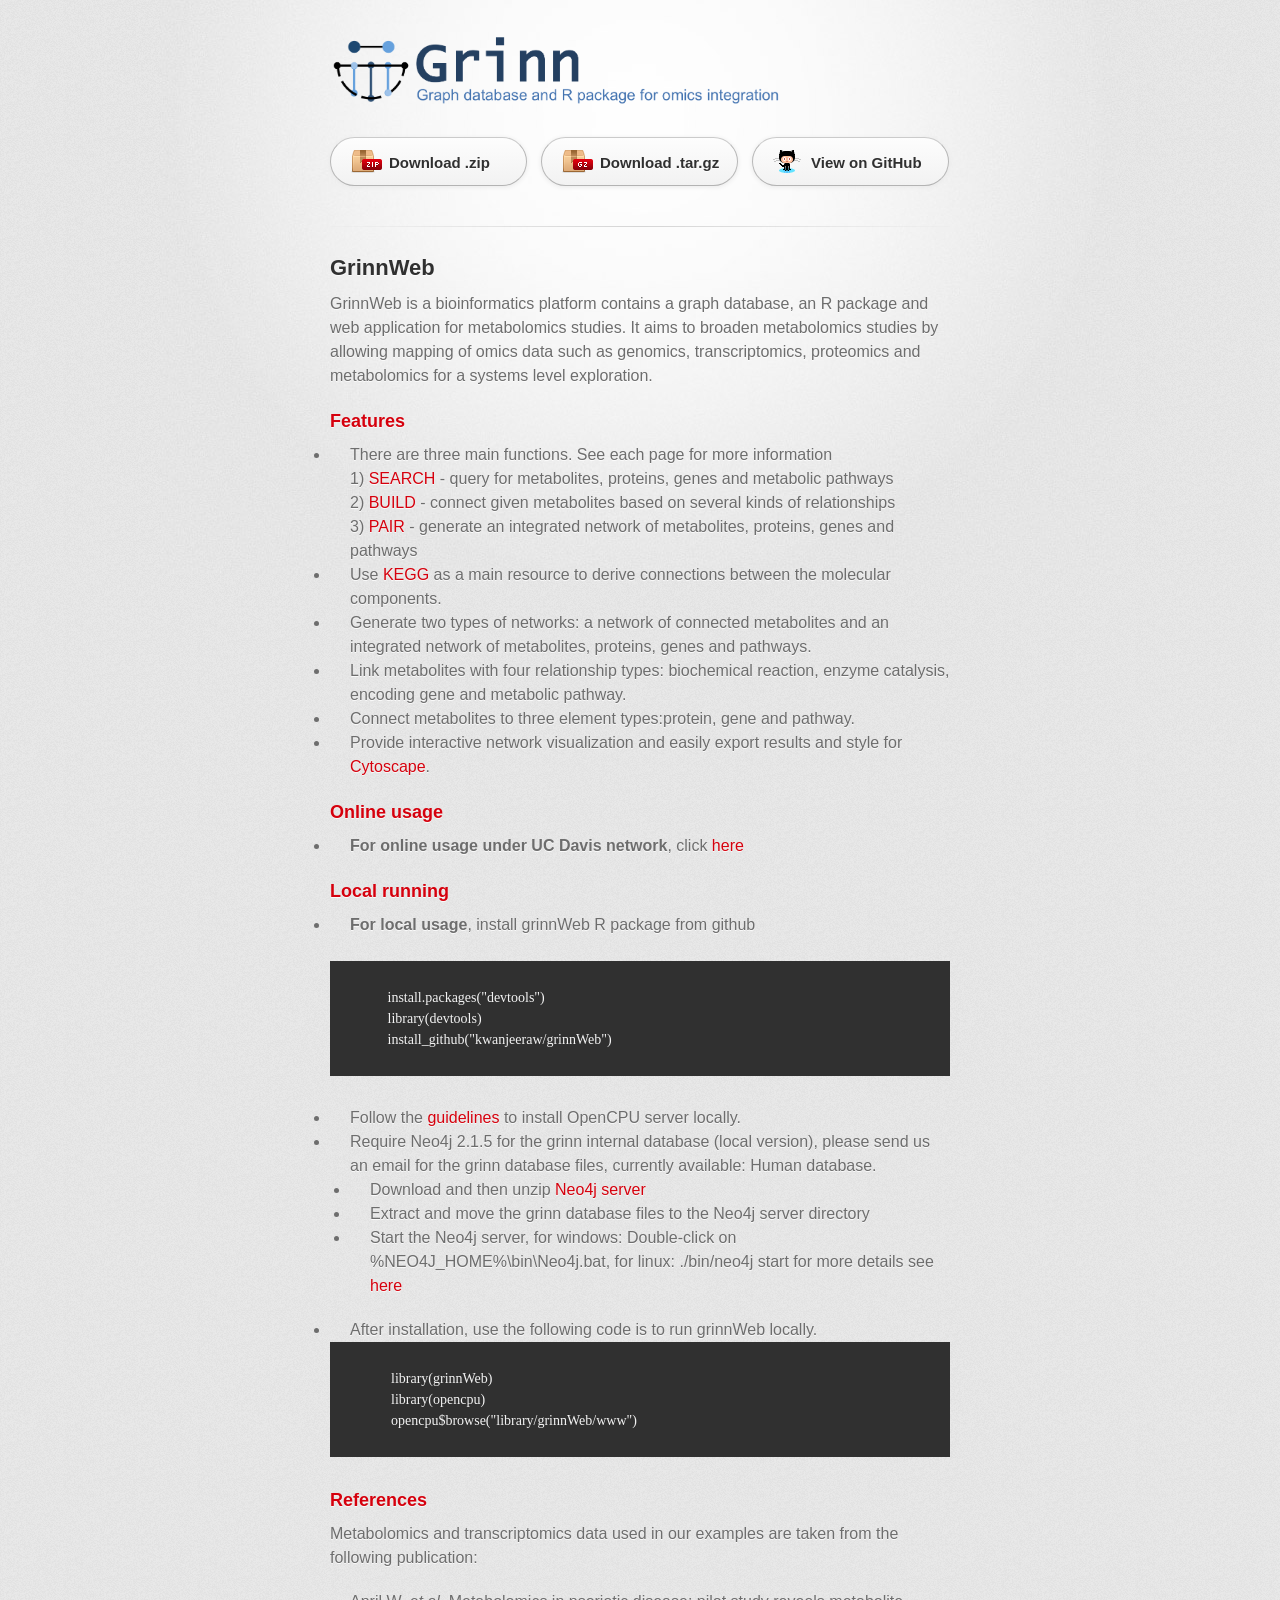
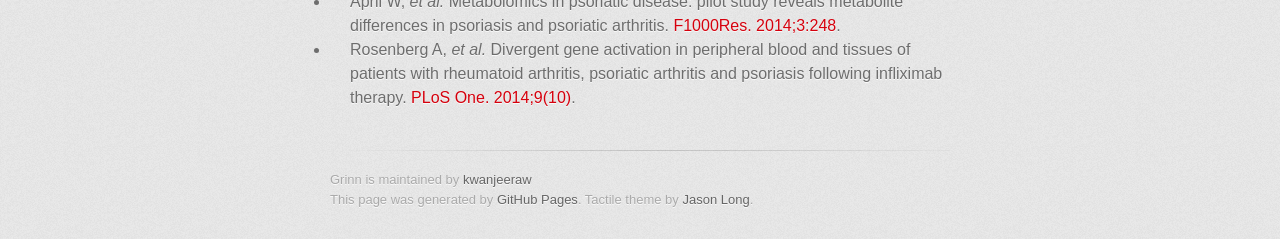
==== commit ec72e67b: "Update index.html" ====
--- a/index.html
+++ b/index.html
@@ -55,6 +55,14 @@
                library(devtools)
                install_github("kwanjeeraw/grinnWeb")
               </code></pre>
+              <li>Follow the <a href="https://www.opencpu.org/download.html">guidelines</a> to install OpenCPU server locally.</li>
+              <li>Require Neo4j 2.1.5 for the grinn internal database (local version), please send us an email for the grinn database files, currently available: Human database.
+                <ul>
+                  <li>Download and then unzip <a href="http://neo4j.com/download/other-releases/">Neo4j server</a></li>
+                  <li>Extract and move the grinn database files to the Neo4j server directory</li>
+                  <li>Start the Neo4j server, for windows: Double-click on %NEO4J_HOME%\bin\Neo4j.bat, for linux: ./bin/neo4j start for more details see <a href="http://neo4j.com/docs/stable/server-installation.html">here</a></li>     
+                </ul>
+              </li>
               <li>After installation, use the following code is to run grinnWeb locally.</li>
               <pre><code style="text-align:left">
                 library(grinnWeb)
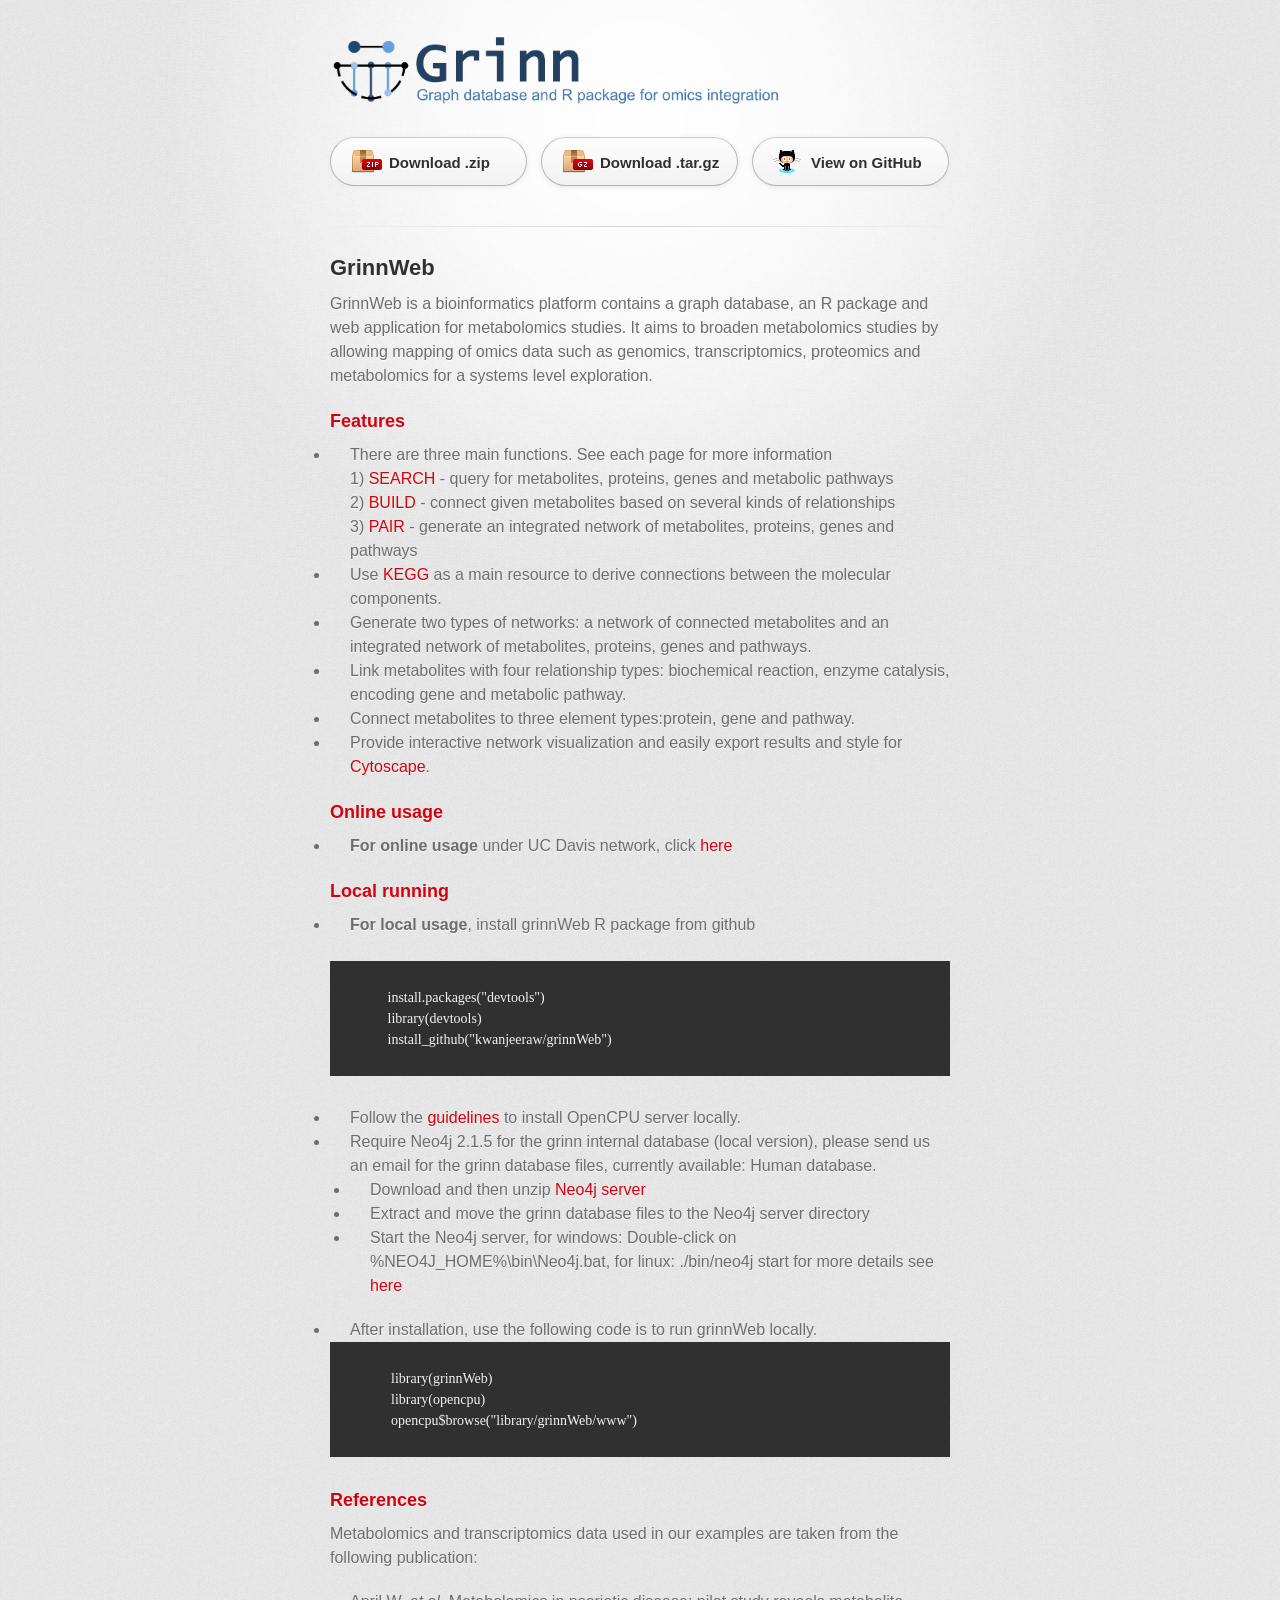
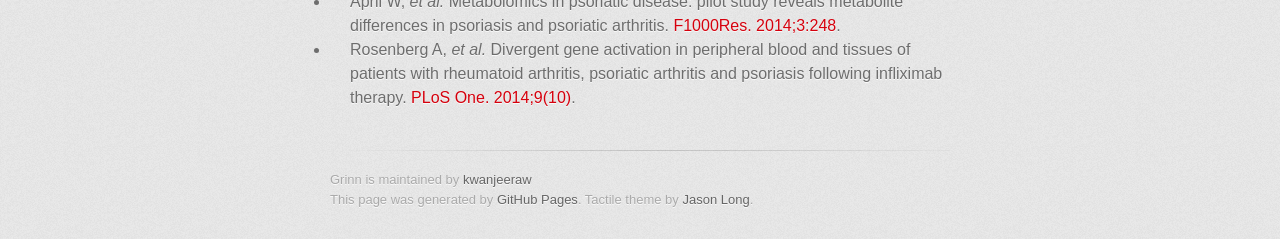
==== commit 4ab5d7d5: "Update index.html" ====
--- a/index.html
+++ b/index.html
@@ -45,7 +45,7 @@
           </ul>
           <h3><a id="onlinerunning" class="anchor" href="#onlinerunning" aria-hidden="true"><span class="octicon octicon-link"></span></a>Online usage</h3>
           <ul>
-            <li><strong>For online usage under UC Davis network</strong>, click <a href="http://grinn.genomecenter.ucdavis.edu/ocpu/user/kwanich/library/grinnWeb/www/">here</a></li>
+            <li><strong>For online usage</strong> under UC Davis network, click <a href="http://grinn.genomecenter.ucdavis.edu/ocpu/user/kwanich/library/grinnWeb/www/">here</a></li>
           </ul>
           <h3><a id="localrunning" class="anchor" href="#localrunning" aria-hidden="true"><span class="octicon octicon-link"></span></a>Local running</h3>
             <ul>
